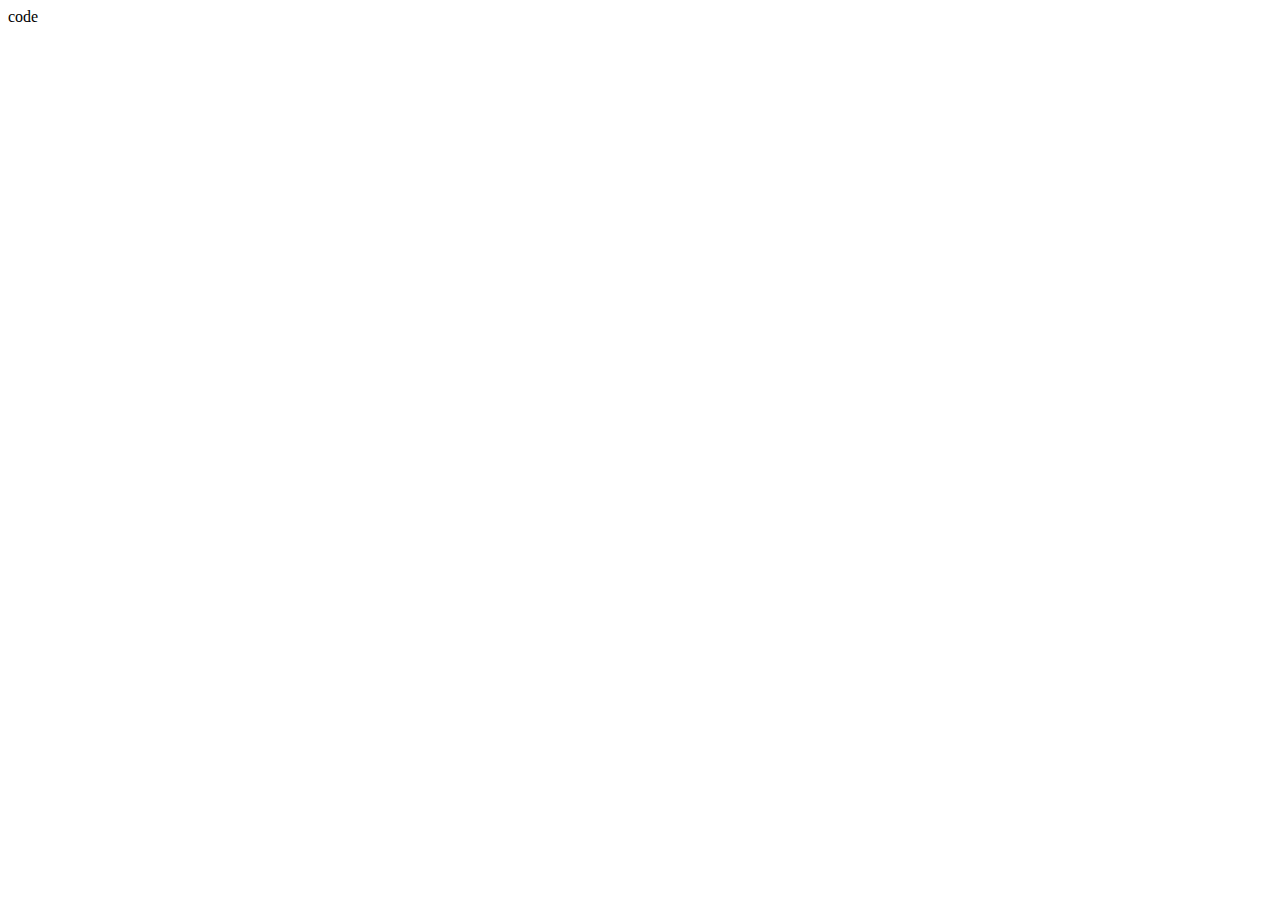
==== jquery.html @ b37eef1a "added jquery.html" ====
<html>
    <head>
        <title>learning jquery
            
        </title>
        <script src='https://ajax.googleapis.com/ajax/libs/jquery/3.4.1/jquery.min.js'>
            
        </script>
    </head>
    <body>
        <span id='code' >code</span>
    </body>
    <script>
        $(document).ready(function(){
                $('span').mouseenter(function(){
                  
                    //$('#code').empty();
                    $(this).text('<code>');
                    $(this).css("background-color","blue");
                 
                });
                $('span').mouseleave(function(){

                    $(this).text('code');
                });

            });
    </script>
</html>
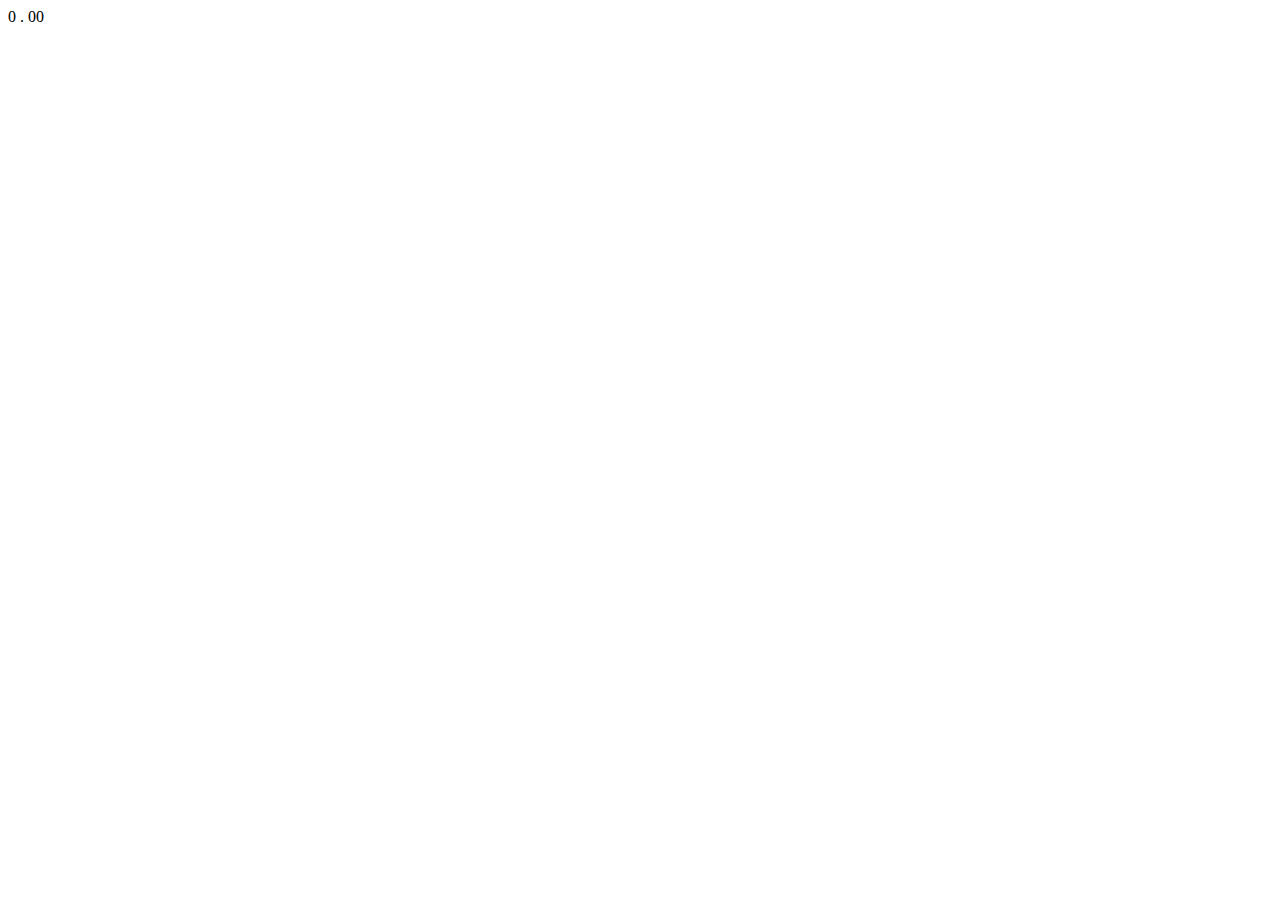
==== commit 284c24c7: "first working timer" ====
--- a/jquery.html
+++ b/jquery.html
@@ -6,24 +6,78 @@
         <script src='https://ajax.googleapis.com/ajax/libs/jquery/3.4.1/jquery.min.js'>
             
         </script>
+       <link rel="stylesheet" type="text/css" href="style.css">
     </head>
     <body>
-        <span id='code' >code</span>
+       <div  id='time'><span id='min'></span>
+     <span id='sec'>0</span>
+     <span>.</span>
+     <span id='mili' >00</span>
+    </div>
     </body>
     <script>
         $(document).ready(function(){
-                $('span').mouseenter(function(){
+        
+             var mili=00,sec=0,min=0,timeout=10,run=false,start;
+             var timer='stopped',phase=1;
+
+             $(document).keydown(function(event){
+               if(event){
+                  if(timer==='running')
+                  timer='juststopped';
+                  else if(timer==='stopped'&&event.which==32){
+                     start=new Date().getTime();
+                     timer='idle';
+                  }
                   
-                    //$('#code').empty();
-                    $(this).text('<code>');
-                    $(this).css("background-color","blue");
-                 
-                });
-                $('span').mouseleave(function(){
+               //console.log(event.which);
+               }
 
-                    $(this).text('code');
-                });
+             });
 
+             $(document).keyup(function(event){
+
+               if(timer==='juststopped'){
+                  timer='stopped';
+               }
+               else if(timer==='idle'&&event.which==32){
+                  var timedown=new Date().getTime()-start;
+                  if(timedown/1000>=1)
+                  timer='running';
+                  else
+                  timer='stopped';
+
+               }
+               if(timer=='running'){
+                  var mili=00,sec=0,min=0;
+                  var t=setInterval(function(){
+                     $('#mili').text(mili);
+                     $('#sec').text(sec);
+                     if(mili==99)
+                     {sec++;
+                     }
+                     if(mili<=99)
+                     mili++;
+                     if(mili==100)
+                     mili=0;
+                     if(timer=='juststopped')
+                     clearInterval(t);
+                     
+                  },timeout);
+               }
+
+             });
+
+
+
+
+         
+
+                              
+
+
+ 
+           
             });
     </script>
 </html>--- a/style.css
+++ b/style.css
@@ -0,0 +1,5 @@
+.time{
+    
+    font-size: xx-large;
+    font-family: 'Gill Sans', 'Gill Sans MT', Calibri, 'Trebuchet MS', sans-serif;
+}